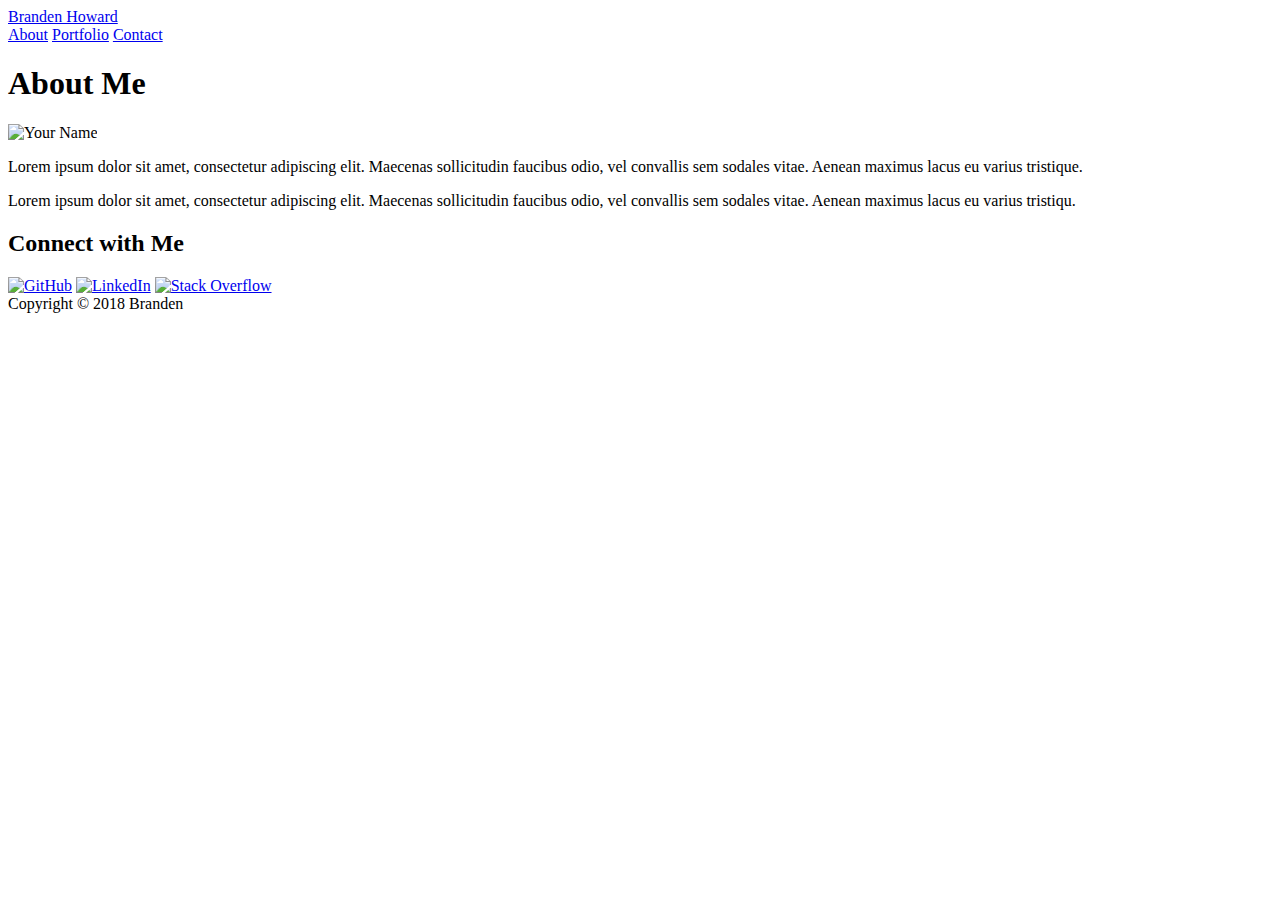
==== index.html @ 43ab2568 "First Attempt" ====
<!doctype html>
<html lang="en-us">

<head>
  <meta charset="UTF-8">
  <title>About | Branden</title>
  <link rel="stylesheet" type="text/css" href="assets/css/reset.css">
  <link rel="stylesheet" type="text/css" href="assets/css/style.css">
</head>

<body>

  <header id="masthead">
    <div class="container">
      <a href="index.html" id="logo">Branden Howard</a>
      <nav>
        <a href="index.html">About</a>
        <a href="portfolio.html">Portfolio</a>
        <a href="contact.html">Contact</a>
      </nav>
    </div>
  </header>

  <div id="main-container" class="container">
    <section class="main-section">
      <h1>About Me</h1>

      <img src="assets/images/cat.jpg" class="auth-image" alt="Your Name">

      <p>Lorem ipsum dolor sit amet, consectetur adipiscing elit. Maecenas sollicitudin faucibus odio, vel convallis sem sodales vitae. Aenean maximus lacus eu varius tristique.</p>

      <p>Lorem ipsum dolor sit amet, consectetur adipiscing elit. Maecenas sollicitudin faucibus odio, vel convallis sem sodales vitae. Aenean maximus lacus eu varius tristiqu.</p>

    </section>

    <section class="sidebar">
      <div id="connect">
        <h2>Connect with Me</h2>

        <a href="https://github.com/Bhoward19"><img src="assets/images/github-128.png" class="social" alt="GitHub" /></a>
        <a href="http://linkedin.com"><img src="assets/images/linkedin-128.png" class="social" alt="LinkedIn" /></a>
        <a href="https://stackoverflow.com/users/9780556/branden-howard"><img src="assets/images/stackoverflow-128.png" class="social" alt="Stack Overflow" /></a>
      </div>
    </section>
  </div>

  <footer>
    <div class="container">
      Copyright &copy; 2018 Branden
    </div>
  </footer>
</body>

</html>
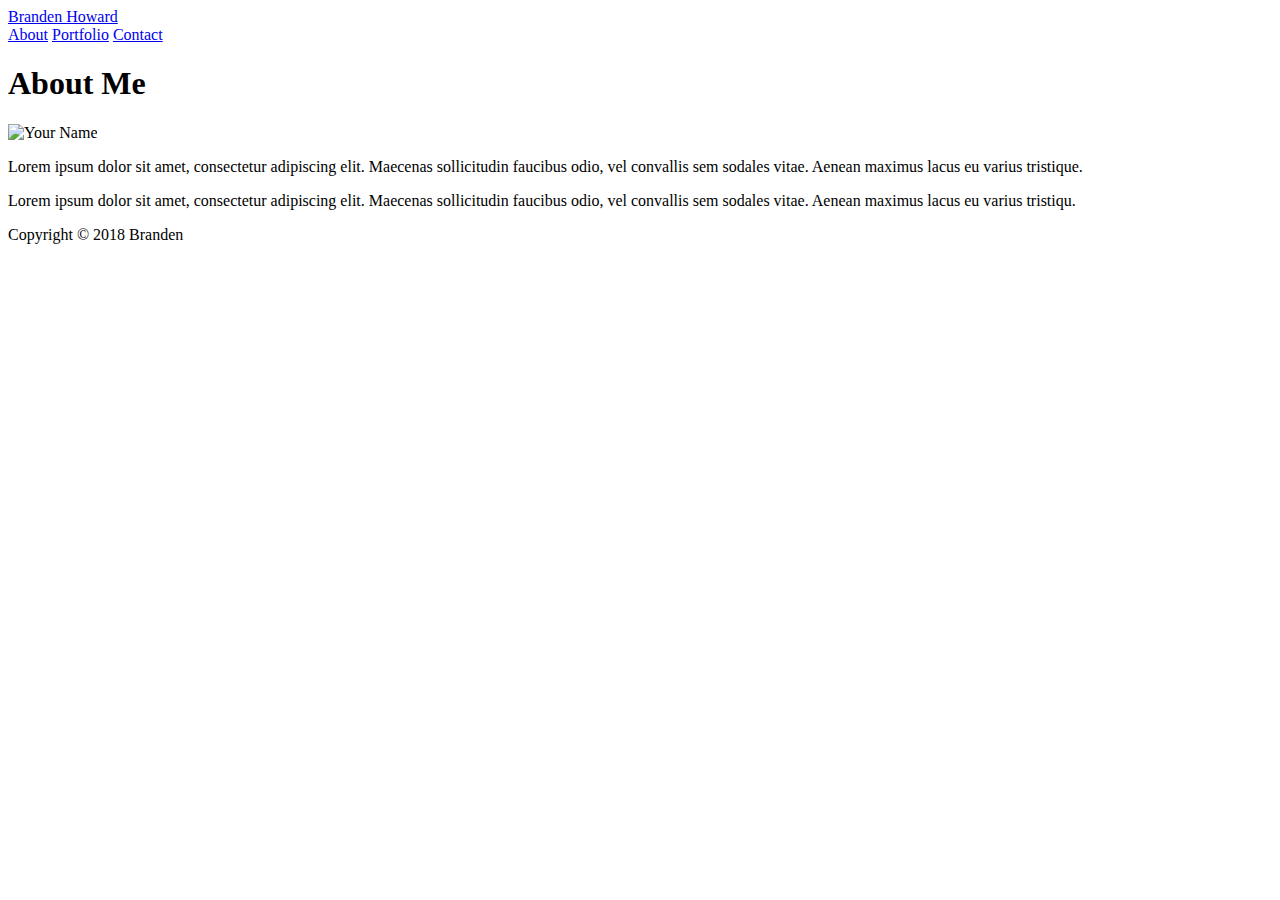
==== commit 074c3439: "Updated" ====
--- a/index.html
+++ b/index.html
@@ -25,22 +25,12 @@
     <section class="main-section">
       <h1>About Me</h1>
 
-      <img src="assets/images/cat.jpg" class="auth-image" alt="Your Name">
+      <img src="assets/images/selfie.jpg" class="auth-image" alt="Your Name">
 
       <p>Lorem ipsum dolor sit amet, consectetur adipiscing elit. Maecenas sollicitudin faucibus odio, vel convallis sem sodales vitae. Aenean maximus lacus eu varius tristique.</p>
 
       <p>Lorem ipsum dolor sit amet, consectetur adipiscing elit. Maecenas sollicitudin faucibus odio, vel convallis sem sodales vitae. Aenean maximus lacus eu varius tristiqu.</p>
 
-    </section>
-
-    <section class="sidebar">
-      <div id="connect">
-        <h2>Connect with Me</h2>
-
-        <a href="https://github.com/Bhoward19"><img src="assets/images/github-128.png" class="social" alt="GitHub" /></a>
-        <a href="http://linkedin.com"><img src="assets/images/linkedin-128.png" class="social" alt="LinkedIn" /></a>
-        <a href="https://stackoverflow.com/users/9780556/branden-howard"><img src="assets/images/stackoverflow-128.png" class="social" alt="Stack Overflow" /></a>
-      </div>
     </section>
   </div>
 
